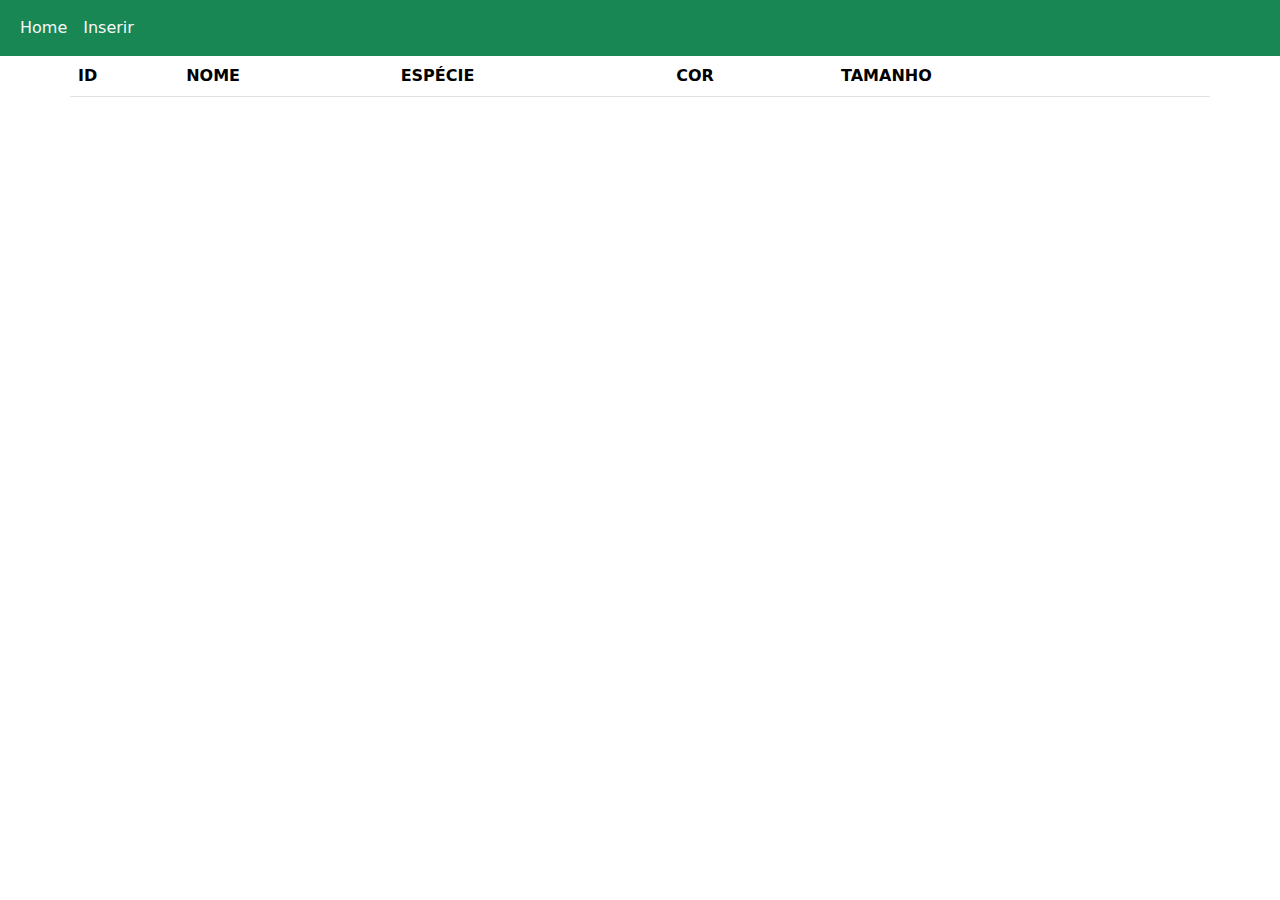
==== index.html @ 5ef32c33 "exercicio crud" ====
<!DOCTYPE html>
<html lang="en">

<head>
  <meta charset="UTF-8">
  <meta name="viewport" content="width=device-width, initial-scale=1.0">
  <link rel="stylesheet" href="/css/bootstrap.min.css">
  <title>ANIMALS</title>
</head>

<body>
  <nav class="navbar navbar-expand-lg bg-success">
    <div class="container-fluid">
      <div class="collapse navbar-collapse" id="navbarNavAltMarkup">
        <div class="navbar-nav">
          <a class="nav-link active text-light" aria-current="page" href="index.html">Home</a>
          <a class="nav-link text-light" href="inserir.html">Inserir</a>
        </div>
      </div>
    </div>
  </nav>
   

  <main class="container">
      <div class="row">
        <table class="table table-striped">
            <thead>
                <tr>
                    <th>ID</th>
                    <th>NOME</th>
                    <th>ESPÉCIE</th>
                    <th>COR</th>
                    <th>TAMANHO</th>
                    <th></th>
                </tr>
            </thead>
            <tbody id="listarAnimais"></tbody>
        </table>
    </div>
  </main>

<script src="/js/jquery-3.7.1.min.js"></script>
<script src="js/delete.js"></script>
<script src="js/list.js"></script>
</body>

</html>
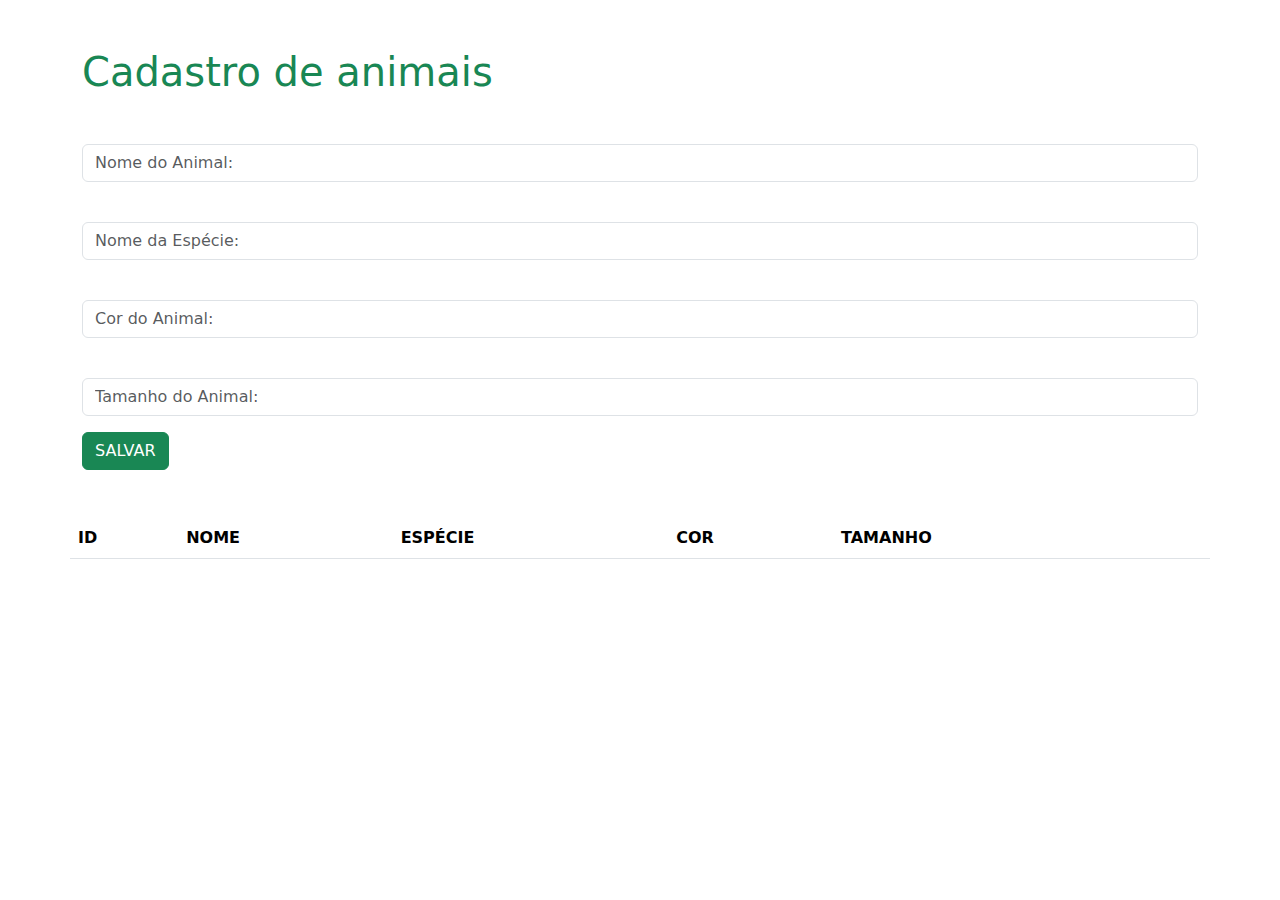
==== commit 1832375d: "exerciciofinal" ====
--- a/index.html
+++ b/index.html
@@ -1,47 +1,72 @@
 <!DOCTYPE html>
 <html lang="en">
+<head>
+    <meta charset="UTF-8">
+    <meta name="viewport" content="width=device-width, initial-scale=1.0">
+    <link rel="stylesheet" href="bootstrap.min.css">
+    <title>Api Animal</title>
+</head>
+<body class="text-success bg-white">
+    
+    <main class="container">
 
-<head>
-  <meta charset="UTF-8">
-  <meta name="viewport" content="width=device-width, initial-scale=1.0">
-  <link rel="stylesheet" href="/css/bootstrap.min.css">
-  <title>ANIMALS</title>
-</head>
+        <div class="row">
+            <div class="col-12 pt-5">
+                <h1>Cadastro de animais</h1>
+            </div>
+        </div>
 
-<body>
-  <nav class="navbar navbar-expand-lg bg-success">
-    <div class="container-fluid">
-      <div class="collapse navbar-collapse" id="navbarNavAltMarkup">
-        <div class="navbar-nav">
-          <a class="nav-link active text-light" aria-current="page" href="index.html">Home</a>
-          <a class="nav-link text-light" href="inserir.html">Inserir</a>
+        <div class="row pt-3">
+            <form action="" id="cadastraAnimal">
+
+                <div class="mb-3">
+                    <label for="name" class="form-label"></label>
+                    <input type="text" id="name" placeholder="Nome do Animal:" class="form-control">
+                </div>
+                <div class="mb-3">
+                    <label for="species" class="form-label"></label>
+                    <input type="text" id="species" placeholder="Nome da Espécie:" class="form-control">
+                </div>
+
+                <div class="mb-3">
+                    <label for="color" class="form-label"></label>
+                    <input type="text" class="form-control" id="color" placeholder="Cor do Animal:">
+                </div>
+
+                <div class="mb-3">
+                    <label for="size" class="form-label"></label>
+                    <input type="text" class="form-control" id="size" placeholder="Tamanho do Animal:">
+                </div>
+
+                <button type="submit" class="btn btn-success">SALVAR</button>
+            </form>
         </div>
-      </div>
-    </div>
-  </nav>
-   
 
-  <main class="container">
-      <div class="row">
-        <table class="table table-striped">
-            <thead>
-                <tr>
-                    <th>ID</th>
-                    <th>NOME</th>
-                    <th>ESPÉCIE</th>
-                    <th>COR</th>
-                    <th>TAMANHO</th>
-                    <th></th>
-                </tr>
-            </thead>
-            <tbody id="listarAnimais"></tbody>
-        </table>
-    </div>
-  </main>
+        <div class="row pt-5">
+            <table class="table table-striped">
+                <thead>
+                    <tr>
+                        <th>ID</th>
+                        <th>NOME</th>
+                        <th>ESPÉCIE</th>
+                        <th>COR</th>
+                        <th>TAMANHO</th>
+                        <th></th>
 
-<script src="/js/jquery-3.7.1.min.js"></script>
-<script src="js/delete.js"></script>
-<script src="js/list.js"></script>
+                    </tr>
+                </thead>
+                <tbody id="carregarAnimais">
+
+                </tbody>
+            </table>
+        </div>
+    </main>
+
+    <script src="bootstrap.bundle.min.js"></script>
+    <script src="jquery-3.7.1.min.js"></script>
+    <script src="list.js"></script>
+    <script src="insert.js"></script>
+    <script src="delete.js"></script>
+    <script src="edit.js"></script>
 </body>
-
 </html>